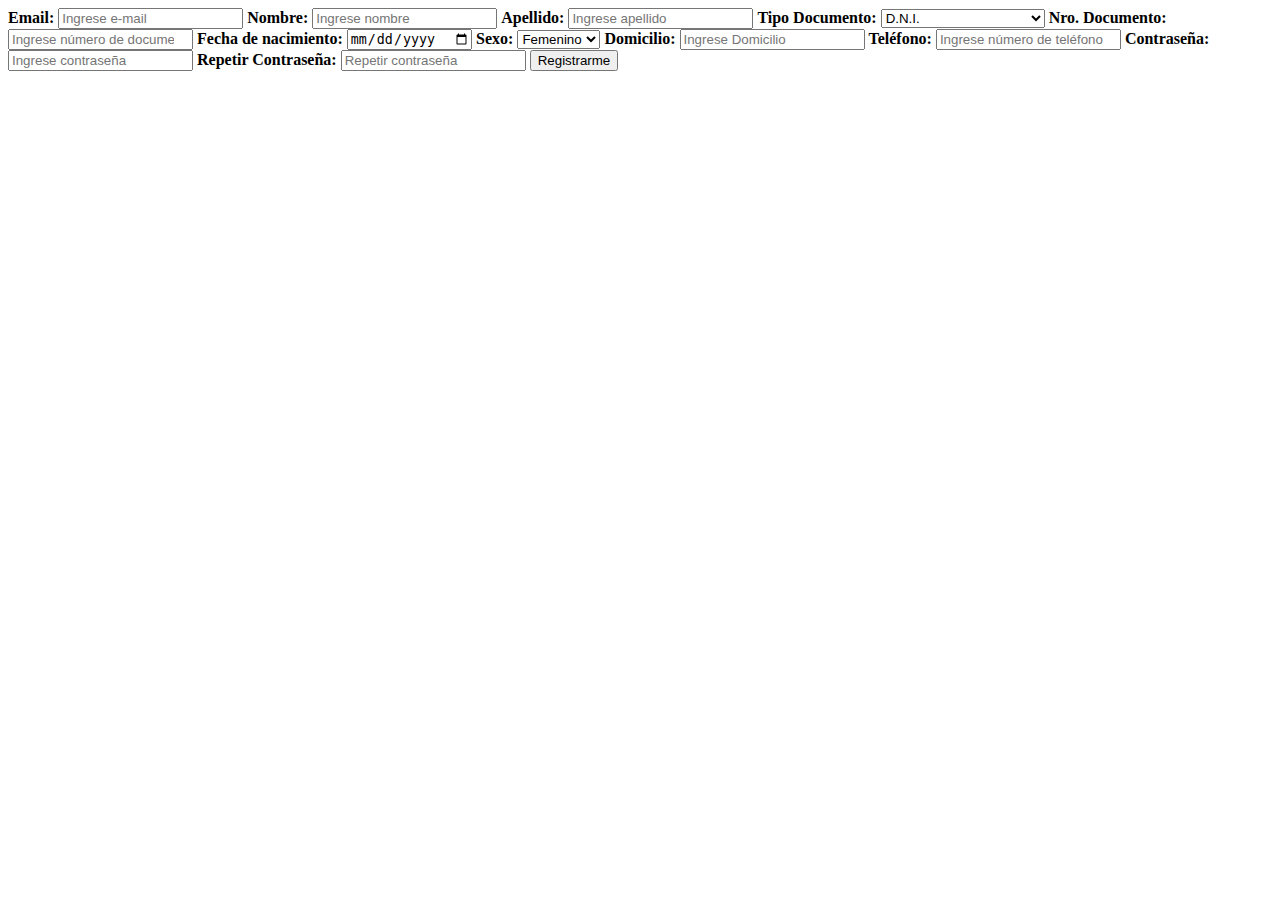
==== src/main/webapp/register.html @ 86914fa7 "Login y registro empezado, sin terminar." ====
<!DOCTYPE html>
<html>
<head>
<meta charset="ISO-8859-1">
<title>Registro</title>
</head>
<body>
	<form action="Register" method="post">
		<label for="email"><b>Email: </b></label>
		<input type="email" placeholder="Ingrese e-mail" name="email" required>
		
		<label for="nombre"><b>Nombre: </b></label>
		<input type="text" placeholder="Ingrese nombre" name="nombre" required>
		
		<label for="apellido"><b>Apellido: </b></label>
		<input type="text" placeholder="Ingrese apellido" name="apellido" required>
		
		<label for="tipoDoc"><b>Tipo Documento: </b></label>
		<select name="tipoDoc" required>
  			<option value="dni">D.N.I.</option>
  			<option value="pasaporte">Pasaporte</option>
  			<option value="libretaCivica">Libreta C�vica</option>
  			<option value="libretaEnrolamiento">Libreta de Enrolamiento</option>
		</select>
		
		<label for="nroDoc"><b>Nro. Documento: </b></label>
		<input type="number" placeholder="Ingrese n�mero de documento" name="nroDoc" required>
		
		<label for="fechaNacimiento"><b>Fecha de nacimiento: </b></label>
		<input type="date" placeholder="Ingrese fecha de nacimiento" name="fechaNac" required>
		
		<label for="sexo"><b>Sexo: </b></label>
		<select name="sexo" required>
			<option value="f">Femenino</option>
  			<option value="m">Masculino</option>
		</select>
		
		<label for="domicilio"><b>Domicilio: </b></label>
		<input type="text" placeholder="Ingrese Domicilio" name="domicilio" required>
		
		<label for="telefono"><b>Tel�fono: </b></label>
		<input type="tel" placeholder="Ingrese n�mero de tel�fono" name="telefono" required>
		
		<label for="password"><b>Contrase�a: </b></label>
		<input type="password" placeholder="Ingrese contrase�a" name="password" required>
		
		<label for="repeatPassword"><b>Repetir Contrase�a: </b></label>
		<input type="password" placeholder="Repetir contrase�a" name="repeatPassword" required>
		
		<button type="submit">Registrarme</button>
	
	
	</form>
</body>
</html>
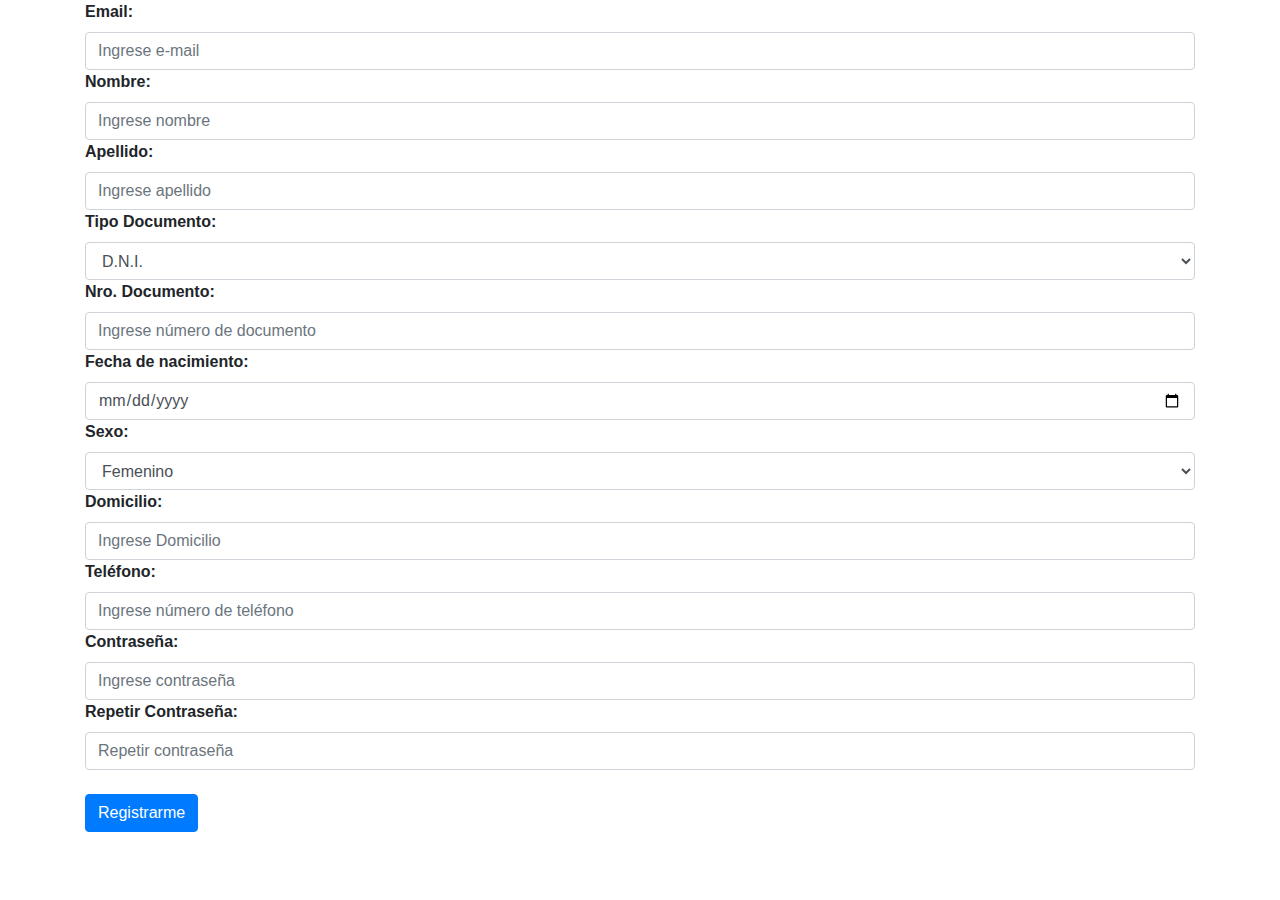
==== commit 2aecf5d6: "estilos" ====
--- a/src/main/webapp/register.html
+++ b/src/main/webapp/register.html
@@ -1,55 +1,62 @@
 <!DOCTYPE html>
 <html>
 <head>
-<meta charset="ISO-8859-1">
-<title>Registro</title>
+	<meta charset="ISO-8859-1">
+	<title>Registro</title>
+	<link rel="stylesheet" href="https://cdn.jsdelivr.net/npm/bootstrap@4.6.2/dist/css/bootstrap.min.css">
+  	<script src="https://cdn.jsdelivr.net/npm/jquery@3.6.1/dist/jquery.slim.min.js"></script>
+  	<script src="https://cdn.jsdelivr.net/npm/popper.js@1.16.1/dist/umd/popper.min.js"></script>
+  	<script src="https://cdn.jsdelivr.net/npm/bootstrap@4.6.2/dist/js/bootstrap.bundle.min.js"></script>
 </head>
 <body>
-	<form action="Register" method="post">
-		<label for="email"><b>Email: </b></label>
-		<input type="email" placeholder="Ingrese e-mail" name="email" required>
-		
-		<label for="nombre"><b>Nombre: </b></label>
-		<input type="text" placeholder="Ingrese nombre" name="nombre" required>
-		
-		<label for="apellido"><b>Apellido: </b></label>
-		<input type="text" placeholder="Ingrese apellido" name="apellido" required>
-		
-		<label for="tipoDoc"><b>Tipo Documento: </b></label>
-		<select name="tipoDoc" required>
-  			<option value="dni">D.N.I.</option>
-  			<option value="pasaporte">Pasaporte</option>
-  			<option value="libretaCivica">Libreta C�vica</option>
-  			<option value="libretaEnrolamiento">Libreta de Enrolamiento</option>
-		</select>
-		
-		<label for="nroDoc"><b>Nro. Documento: </b></label>
-		<input type="number" placeholder="Ingrese n�mero de documento" name="nroDoc" required>
-		
-		<label for="fechaNacimiento"><b>Fecha de nacimiento: </b></label>
-		<input type="date" placeholder="Ingrese fecha de nacimiento" name="fechaNac" required>
-		
-		<label for="sexo"><b>Sexo: </b></label>
-		<select name="sexo" required>
-			<option value="f">Femenino</option>
-  			<option value="m">Masculino</option>
-		</select>
-		
-		<label for="domicilio"><b>Domicilio: </b></label>
-		<input type="text" placeholder="Ingrese Domicilio" name="domicilio" required>
-		
-		<label for="telefono"><b>Tel�fono: </b></label>
-		<input type="tel" placeholder="Ingrese n�mero de tel�fono" name="telefono" required>
-		
-		<label for="password"><b>Contrase�a: </b></label>
-		<input type="password" placeholder="Ingrese contrase�a" name="password" required>
-		
-		<label for="repeatPassword"><b>Repetir Contrase�a: </b></label>
-		<input type="password" placeholder="Repetir contrase�a" name="repeatPassword" required>
-		
-		<button type="submit">Registrarme</button>
-	
-	
-	</form>
+	<div class="container">
+		<form action="Register" method="post">
+			<div class="form-group">
+				<label for="email"><b>Email: </b></label>
+				<input class="form-control" type="email" placeholder="Ingrese e-mail" name="email" required>
+				
+				<label for="nombre"><b>Nombre: </b></label>
+				<input class="form-control" type="text" placeholder="Ingrese nombre" name="nombre" required>
+				
+				<label for="apellido"><b>Apellido: </b></label>
+				<input class="form-control" type="text" placeholder="Ingrese apellido" name="apellido" required>
+				
+				<label for="tipoDoc"><b>Tipo Documento: </b></label>
+				<select class="form-control" name="tipoDoc" required>
+		  			<option value="dni">D.N.I.</option>
+		  			<option value="pasaporte">Pasaporte</option>
+		  			<option value="libretaCivica">Libreta C�vica</option>
+		  			<option value="libretaEnrolamiento">Libreta de Enrolamiento</option>
+				</select>
+				
+				<label for="nroDoc"><b>Nro. Documento: </b></label>
+				<input class="form-control" type="number" placeholder="Ingrese n�mero de documento" name="nroDoc" required>
+				
+				<label for="fechaNacimiento"><b>Fecha de nacimiento: </b></label>
+				<input class="form-control" type="date" placeholder="Ingrese fecha de nacimiento" name="fechaNac" required>
+				
+				<label for="sexo"><b>Sexo: </b></label>
+				<select class="form-control" name="sexo" required>
+					<option value="f">Femenino</option>
+		  			<option value="m">Masculino</option>
+				</select>
+				
+				<label for="domicilio"><b>Domicilio: </b></label>
+				<input class="form-control" type="text" placeholder="Ingrese Domicilio" name="domicilio" required>
+				
+				<label for="telefono"><b>Tel�fono: </b></label>
+				<input class="form-control" type="tel" placeholder="Ingrese n�mero de tel�fono" name="telefono" required>
+				
+				<label for="password"><b>Contrase�a: </b></label>
+				<input class="form-control" type="password" placeholder="Ingrese contrase�a" name="password" required>
+				
+				<label for="repeatPassword"><b>Repetir Contrase�a: </b></label>
+				<input class="form-control" type="password" placeholder="Repetir contrase�a" name="repeatPassword" required>
+				
+				<br/>
+				<button class="btn btn-primary" type="submit">Registrarme</button>
+			</div>	
+		</form>
+	</div>
 </body>
 </html>